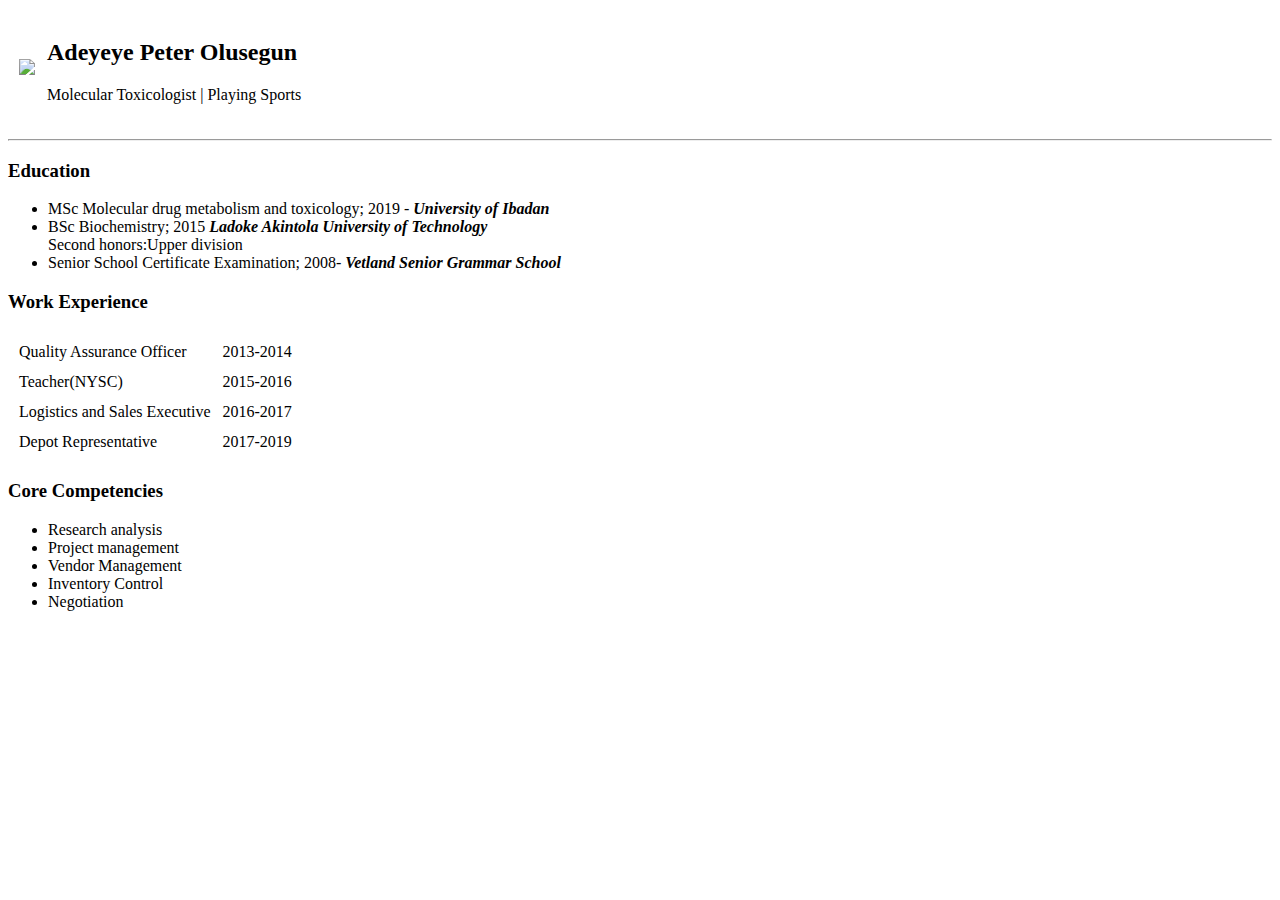
==== index.html @ 1c971218 "Initial website files added" ====
<!DOCTYPE html>
<html>
	<head>
	
		<Title>My resume</Title>
		<link rel="stylesheet" href="css/style.css">
	</head>
	<body>
	
	<table Cellspacing="10">
		<tr>
			<td><img src="images/smiley.jpg"></td>
			<td><h2>Adeyeye Peter Olusegun</h2>
			<p>Molecular Toxicologist | Playing Sports</p>
			</td>
		
		</tr>
	</table>
	<hr>
	<h3> Education</h3>
		<ul>
			<li>MSc Molecular drug metabolism and toxicology; 2019 - <strong> <em>University of Ibadan</em></strong></li>
			<li>BSc Biochemistry; 2015 <strong><em>Ladoke Akintola University of Technology</em></strong><br>
				Second honors:Upper division</li>
			<li>Senior School Certificate Examination; 2008- <strong><em>Vetland Senior Grammar School</em></strong></li>
		</ul>
		
	<h3>Work Experience</h3>
	
	 <table cellspacing="10">
		<tr>
			<td> Quality Assurance Officer </td>
			<td> 2013-2014</td>
		</tr>
		
		<tr>
			<td> Teacher(NYSC)</td>
			<td>2015-2016</td>
		</tr>
		
		<tr>
			<td>Logistics and Sales Executive</td>
			<td>2016-2017</td>
		</tr>
			
		<tr>
			<td>Depot Representative</td>
			<td>2017-2019</td>
		</tr>
	 
	 
	 
	 </table>
	 
	<h3>Core Competencies</h3>
	<ul>
		<li>Research analysis</li>
		<li>Project management</li>
		<li>Vendor Management</li>
		<li>Inventory Control</li>
		<li>Negotiation</li>
	
	
	</ul>
	
	</body>

</html>
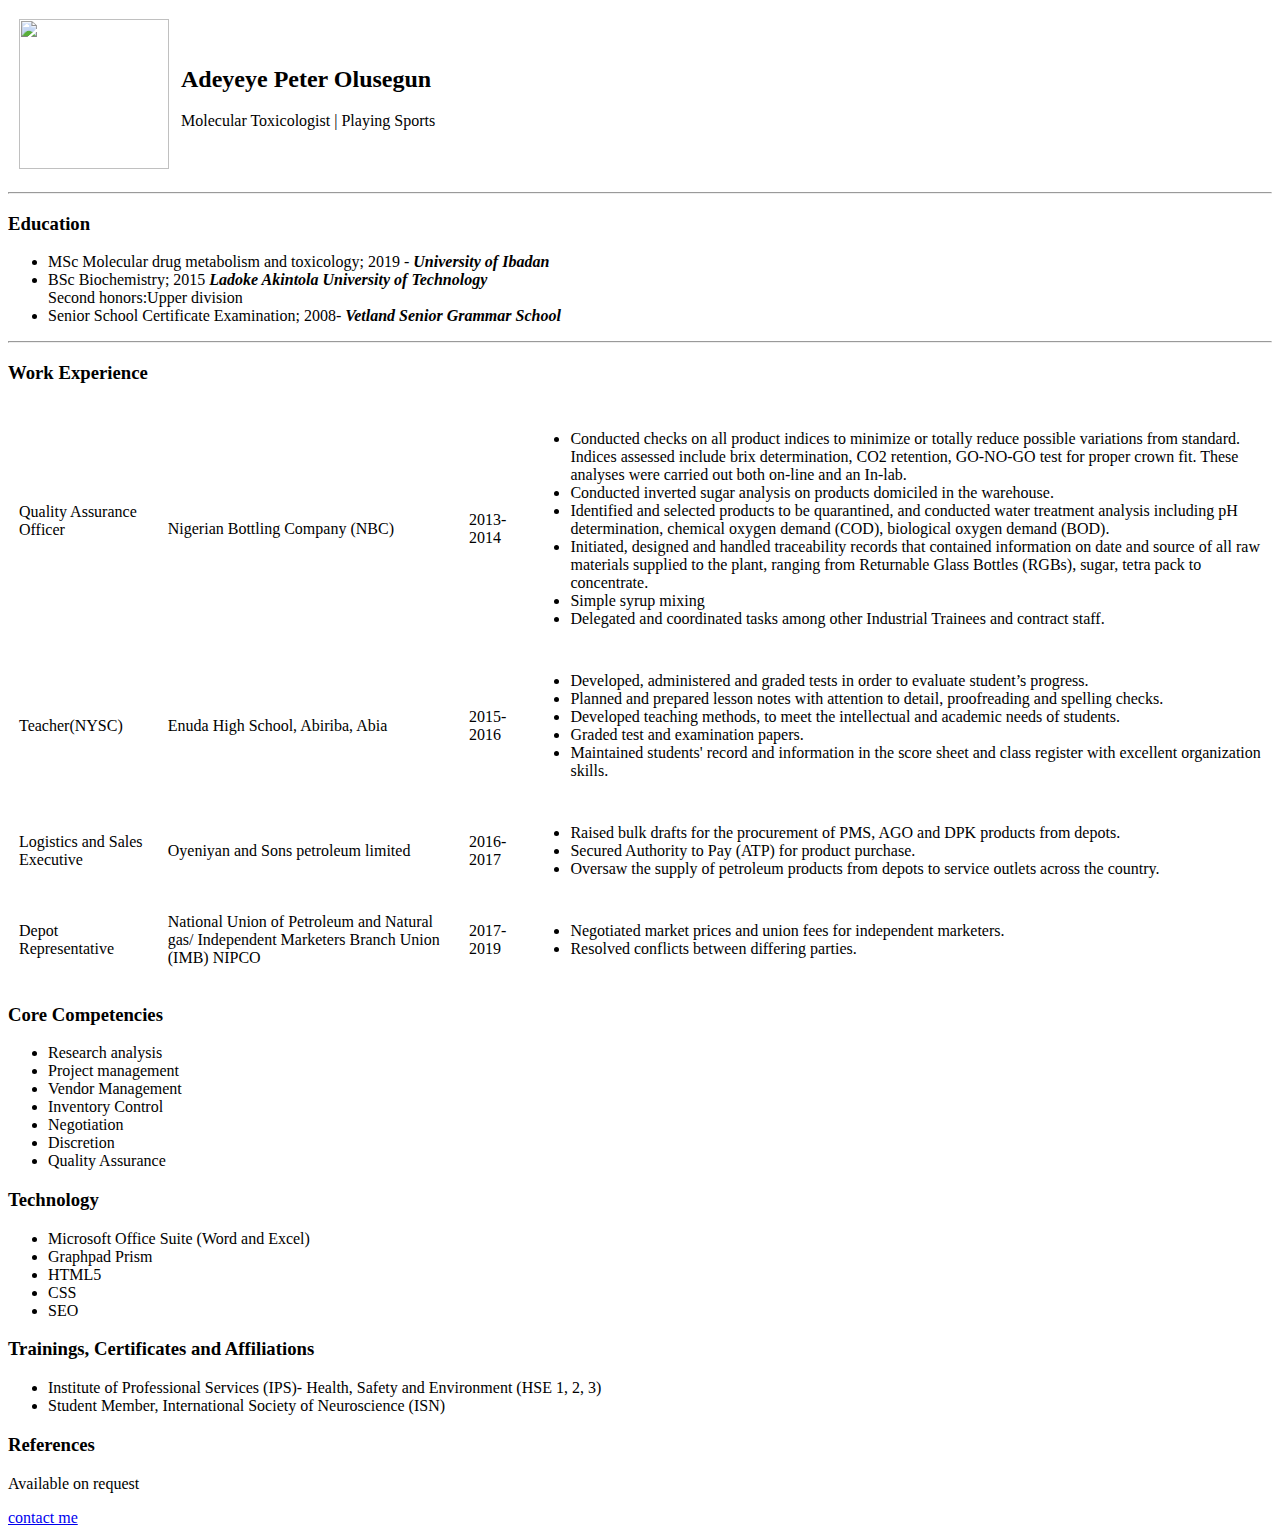
==== commit faff3c1c: "Update index.html" ====
--- a/index.html
+++ b/index.html
@@ -7,9 +7,10 @@
 	</head>
 	<body>
 	
+	
 	<table Cellspacing="10">
 		<tr>
-			<td><img src="images/smiley.jpg"></td>
+			<td><img src="images/segun.jpg" width="150" height= "150"></td>
 			<td><h2>Adeyeye Peter Olusegun</h2>
 			<p>Molecular Toxicologist | Playing Sports</p>
 			</td>
@@ -25,27 +26,72 @@
 			<li>Senior School Certificate Examination; 2008- <strong><em>Vetland Senior Grammar School</em></strong></li>
 		</ul>
 		
+	<hr>
 	<h3>Work Experience</h3>
 	
 	 <table cellspacing="10">
 		<tr>
-			<td> Quality Assurance Officer </td>
+			<td> Quality Assurance Officer <br>
+			<ul>
+				
+</td>
+			<td> Nigerian Bottling Company (NBC)</td>
 			<td> 2013-2014</td>
+			<td>
+				<ul>
+				<li>Conducted checks on all product indices to minimize or totally reduce possible variations from standard. Indices assessed include brix determination, CO2 retention, GO-NO-GO test for proper crown fit. These analyses were carried out both on-line and an In-lab.</li>
+				<li>Conducted inverted sugar analysis on products domiciled in the warehouse.</li>
+				<li>Identified and selected products to be quarantined, and conducted water treatment analysis including pH determination, chemical oxygen demand (COD), biological oxygen demand (BOD).</li>
+				<li>Initiated, designed and handled traceability records that contained information on date and source of all raw materials supplied to the plant, ranging from Returnable Glass Bottles (RGBs), sugar, tetra pack to concentrate.</li>
+				<li>Simple syrup mixing</li>
+				<li>Delegated and coordinated tasks among other Industrial Trainees and contract staff.</li>
+			</ul></td>
+			
+			
 		</tr>
 		
 		<tr>
 			<td> Teacher(NYSC)</td>
+			
+			<td> Enuda High School, Abiriba, Abia</td>
 			<td>2015-2016</td>
+			<td>
+				<ul>
+					<li> Developed, administered and graded tests in order to evaluate student’s progress.</li>
+					<li>Planned and prepared lesson notes with attention to detail, proofreading and spelling checks.</li>
+					<li>Developed teaching methods, to meet the intellectual and academic needs of students.</li>
+					<li>Graded test and examination papers. 
+					<li>Maintained students' record and information in the score sheet and class register with excellent organization skills.</li>
+
+				</ul></td>
 		</tr>
 		
 		<tr>
 			<td>Logistics and Sales Executive</td>
+			<td> Oyeniyan and Sons petroleum limited</td>
 			<td>2016-2017</td>
+			<td>
+				<ul>
+					<li>Raised bulk drafts for the procurement of PMS, AGO and DPK products from depots.</li>
+					<li>Secured Authority to Pay (ATP) for product purchase.</li>
+					<li>Oversaw the supply of petroleum products from depots to service outlets across the country.</li>
+				</ul>
+			
+			</td>
 		</tr>
-			
+		
 		<tr>
 			<td>Depot Representative</td>
+			<td>National Union of Petroleum and Natural gas/ Independent Marketers Branch Union (IMB) NIPCO </td>
 			<td>2017-2019</td>
+			<td>
+				<ul>
+					<li>Negotiated market prices and union fees for independent marketers.</li>
+					<li>Resolved conflicts between differing parties.</li>					
+				</ul>
+			
+			
+			</td>
 		</tr>
 	 
 	 
@@ -53,16 +99,40 @@
 	 </table>
 	 
 	<h3>Core Competencies</h3>
-	<ul>
-		<li>Research analysis</li>
-		<li>Project management</li>
-		<li>Vendor Management</li>
-		<li>Inventory Control</li>
-		<li>Negotiation</li>
-	
-	
-	</ul>
-	
+						
+		<ul>
+			<li>Research analysis</li>
+			<li>Project management</li>
+			<li>Vendor Management</li>
+			<li>Inventory Control</li>
+			<li>Negotiation</li>
+			<li>Discretion</li>
+			<li>Quality Assurance</li>
+						
+		</ul>
+			
+		<h3>Technology</h3>
+			<ul>
+				<li>Microsoft Office Suite (Word and Excel)</li>
+				<li>Graphpad Prism</li>
+				<li>HTML5</li>
+				<li>CSS</li>
+				<li>SEO</li>
+			</ul>
+			
+		<h3>Trainings, Certificates and Affiliations</h3>
+			<ul>	
+				<li>Institute of Professional Services (IPS)- Health, Safety and Environment (HSE 1, 2, 3)</li>
+				<li>Student Member, International Society of Neuroscience (ISN)</li>
+			</ul>
+			
+		<h3>References</h3>
+		<p>Available on request</p>
+
+	<a target="_blank" href="contact.html">contact me</a>
+
+
+			
 	</body>
 
-</html>+</html>
